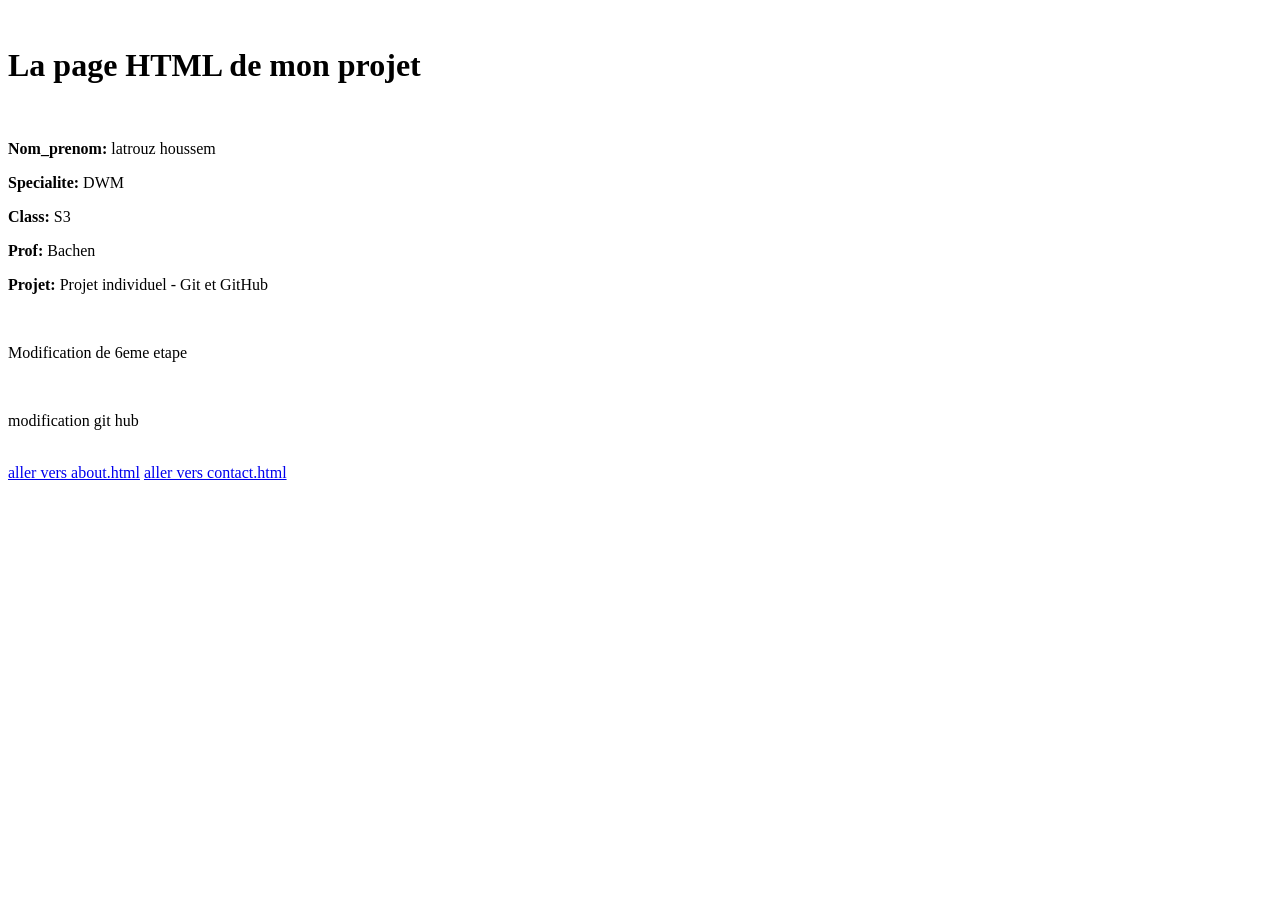
==== index.html @ 3bb77551 "Update index.html" ====
<doctype html>
<html>
<head>
<link rel="stylesheet" href="style.css">
<title> page index.html pour le projet indviduel </title>

</head>
<body>
<br>
<h1>La page HTML de mon projet</h1>
<br>
<div class="card-container">
        <div class="info-card">
            <p><strong>Nom_prenom:</strong> latrouz houssem</p>
            <p><strong>Specialite:</strong> DWM</p>
            <p><strong>Class:</strong> S3</p>
            <p><strong>Prof:</strong> Bachen</p>
            <p><strong>Projet:</strong> Projet individuel - Git et GitHub</p>
        </div> <br>
<p>Modification de 6eme etape </p> <br> 
<p>modification git hub </p> <br>

    <div class="button-container">
    <a href="about.html" class="btn-about">aller vers about.html</a>
     <a href="contact.html" class="btn-about">aller vers contact.html</a>
</div>
<br>
  



</body>
</html>
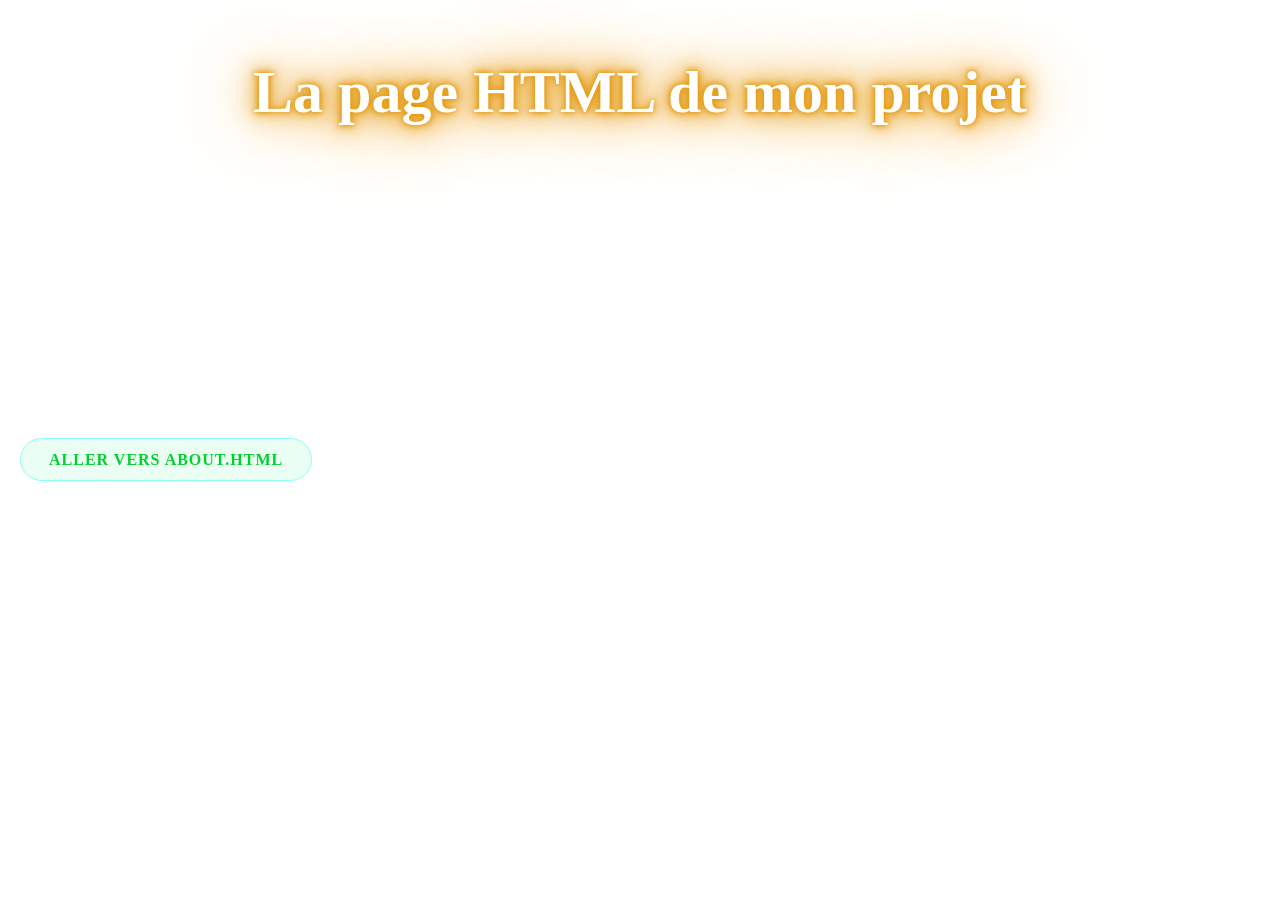
==== commit ee354b61: "Première version" ====
--- a/index.html
+++ b/index.html
@@ -16,13 +16,11 @@
             <p><strong>Class:</strong> S3</p>
             <p><strong>Prof:</strong> Bachen</p>
             <p><strong>Projet:</strong> Projet individuel - Git et GitHub</p>
-        </div> <br>
-<p>Modification de 6eme etape </p> <br> 
-<p>modification git hub </p> <br>
+        </div>
 
-    <div class="button-container">
+    <br>
+   <div class="button-container"><br>
     <a href="about.html" class="btn-about">aller vers about.html</a>
-     <a href="contact.html" class="btn-about">aller vers contact.html</a>
 </div>
 <br>
   
@@ -30,4 +28,4 @@
 
 
 </body>
-</html>
+</html>
--- a/style.css
+++ b/style.css
@@ -0,0 +1,56 @@
+body {
+    background-image: url("C:/Users/houssam/Desktop/IMAGES/image1.png");
+
+    background-size: cover;       
+    background-position: center;  
+    background-repeat: no-repeat;
+    height: 100vh;
+    margin: 0;
+}
+
+h1 {
+    text-align: center;
+    font-size: 60px;
+    color: hsl(0, 0%, 100%);
+
+    text-shadow:
+        0 0 5px #e39608,
+        0 0 10px #e39608,
+        0 0 20px #e39608,
+        0 0 40px #e39608,
+        0 0 80px #e39608;
+}
+
+.info-card {
+    display: inline-block;
+    background-color: rgba(255, 255, 255, 0.1);
+    backdrop-filter: blur(5px); 
+    border: 1px solid rgba(255, 255, 255, 0.3);
+    border-radius: 15px;
+    padding: 20px; 
+    color: white;}
+    
+.card-container {padding: 20px;}
+
+.btn-about {
+    padding: 12px 28px;
+    text-decoration: none;
+    background: rgba(60, 238, 149, 0.1); 
+    color: #03cf2f;
+    border: 1px solid rgba(1, 255, 242, 0.4);
+    border-radius: 50px; 
+    backdrop-filter: blur(10px); 
+    
+    font-size: 1rem;
+    font-weight: 600;
+    letter-spacing: 1px;
+    text-transform: uppercase;
+    transition: all 0.3s ease; 
+}
+
+.btn-about:hover {
+    background: rgba(255, 255, 255, 0.2);
+    border-color: #ffffff;
+    transform: translateY(-3px);
+    box-shadow: 0 0 15px rgba(255, 255, 255, 0.3); 
+}
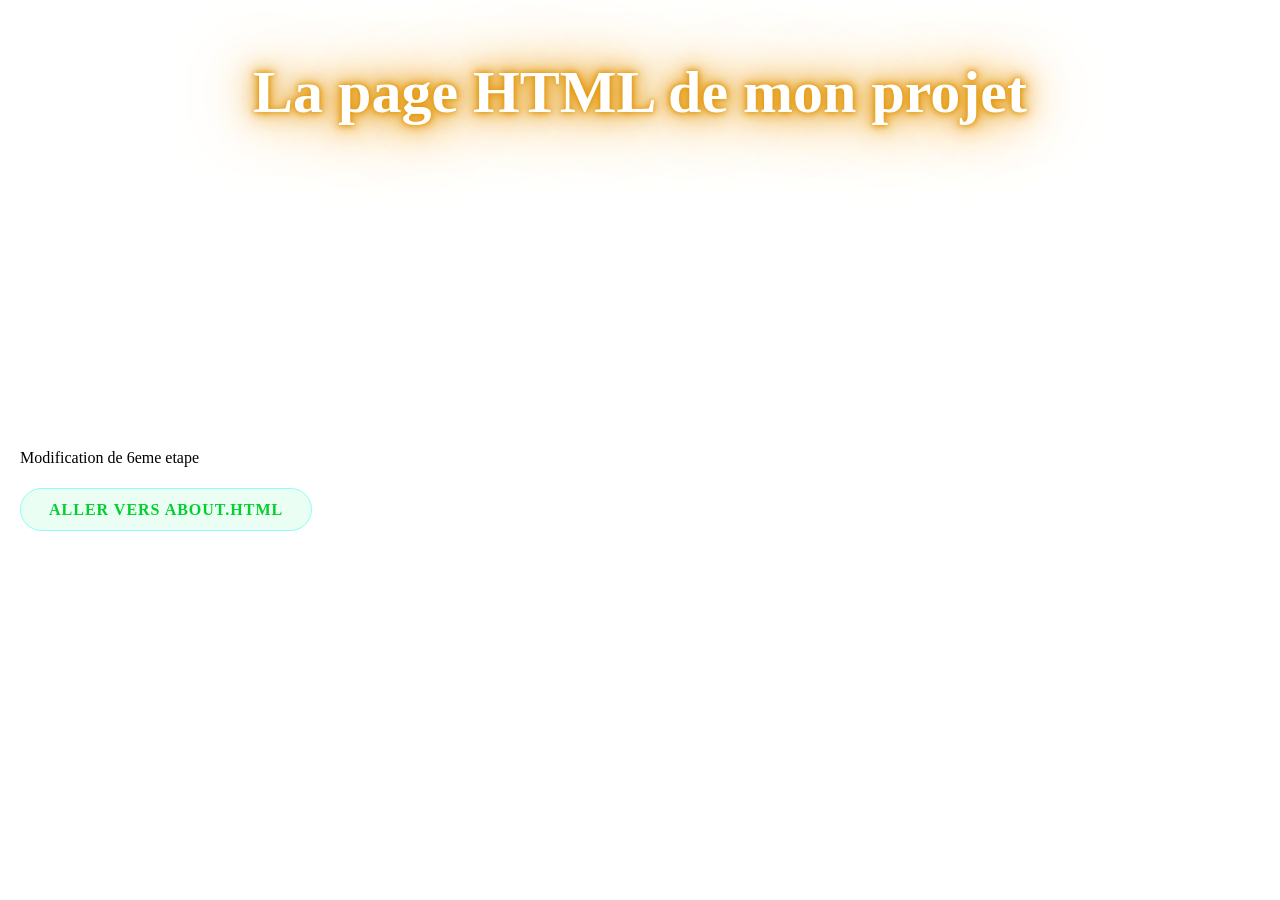
==== commit 4cc1070a: "Modification index" ====
--- a/index.html
+++ b/index.html
@@ -16,9 +16,8 @@
             <p><strong>Class:</strong> S3</p>
             <p><strong>Prof:</strong> Bachen</p>
             <p><strong>Projet:</strong> Projet individuel - Git et GitHub</p>
-        </div>
-
-    <br>
+        </div> <br>
+<p>Modification de 6eme etape </p>
    <div class="button-container"><br>
     <a href="about.html" class="btn-about">aller vers about.html</a>
 </div>
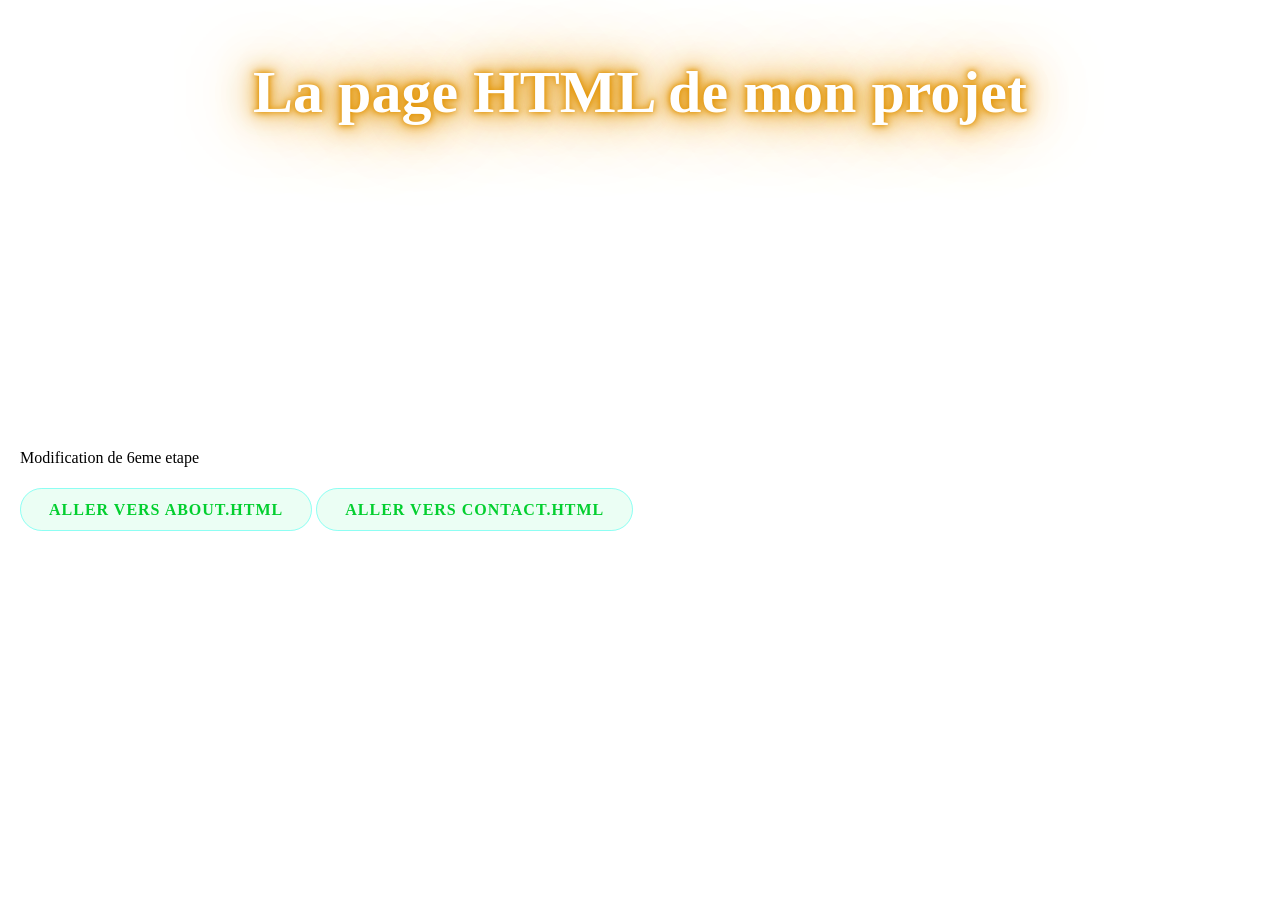
==== commit 2860c664: "Ajout contact" ====
--- a/index.html
+++ b/index.html
@@ -17,9 +17,11 @@
             <p><strong>Prof:</strong> Bachen</p>
             <p><strong>Projet:</strong> Projet individuel - Git et GitHub</p>
         </div> <br>
-<p>Modification de 6eme etape </p>
-   <div class="button-container"><br>
+<p>Modification de 6eme etape </p> <br> 
+
+    <div class="button-container">
     <a href="about.html" class="btn-about">aller vers about.html</a>
+     <a href="contact.html" class="btn-about">aller vers contact.html</a>
 </div>
 <br>
   
